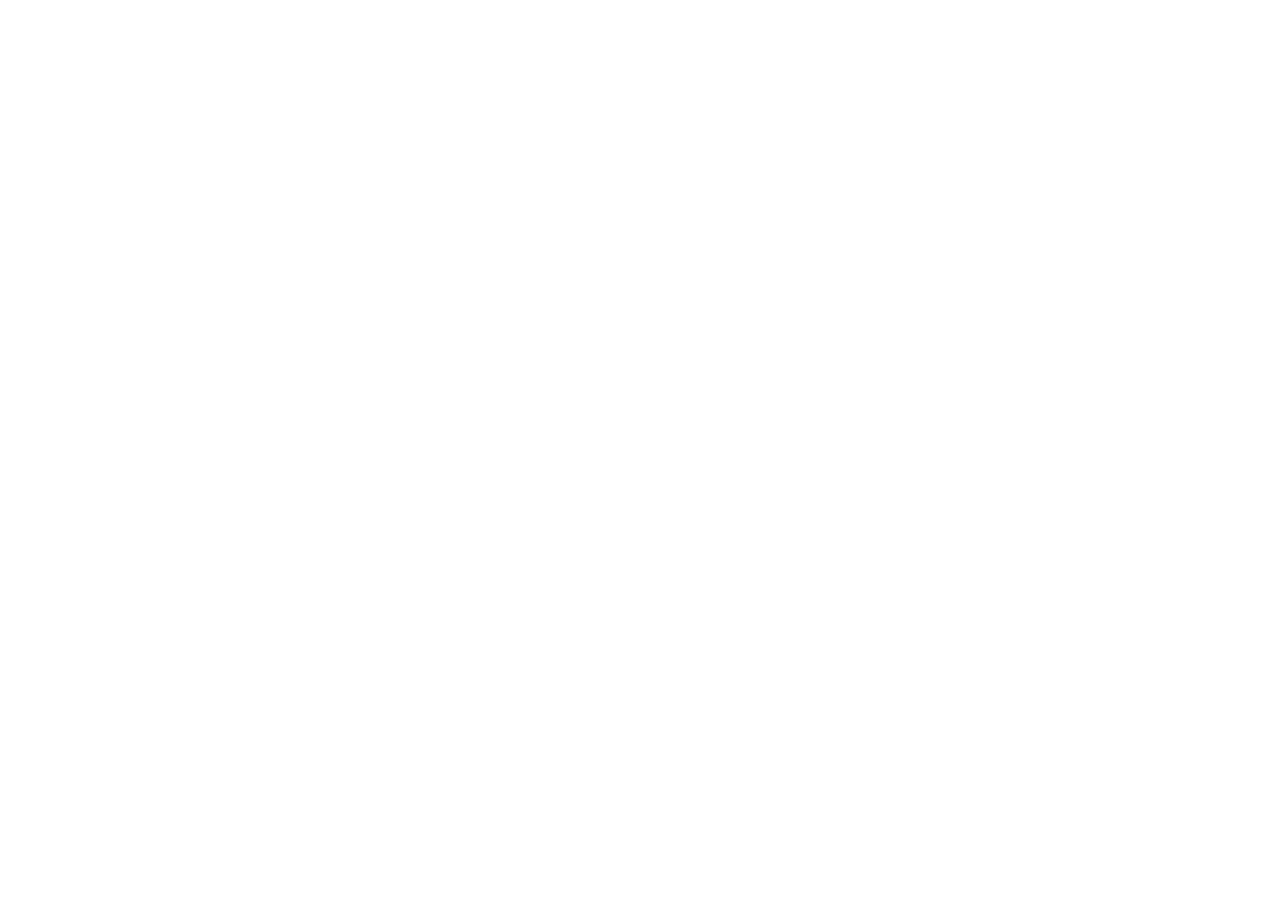
==== web/index.html @ 5a89171b "front works fine, but the scroll to section function is broken" ====
<!DOCTYPE html>
<html>

<head>
  <!--
    If you are serving your web app in a path other than the root, change the
    href value below to reflect the base path you are serving from.

    The path provided below has to start and end with a slash "/" in order for
    it to work correctly.

    For more details:
    * https://developer.mozilla.org/en-US/docs/Web/HTML/Element/base

    This is a placeholder for base href that will be replaced by the value of
    the `--base-href` argument provided to `flutter build`.
  -->
  <base href="$FLUTTER_BASE_HREF">

  <meta charset="UTF-8">
  <meta content="IE=Edge" http-equiv="X-UA-Compatible">
  <meta name="description" content="A new Flutter project.">

  <!-- iOS meta tags & icons -->
  <meta name="apple-mobile-web-app-capable" content="yes">
  <meta name="apple-mobile-web-app-status-bar-style" content="black">
  <meta name="apple-mobile-web-app-title" content="deposito_nelinho">
  <link rel="apple-touch-icon" href="icons/Icon-192.png">

  <!-- Favicon -->
  <link rel="icon" type="image/png" href="favicon.png" />

  <title>deposito_nelinho</title>
  <link rel="manifest" href="manifest.json">
  <link rel="stylesheet" href="style.css">
</head>

<body>
  <!-- This script installs service_worker.js to provide PWA functionality to
       application. For more information, see:
       https://developers.google.com/web/fundamentals/primers/service-workers -->
  <script>
    var serviceWorkerVersion = null;
    var scriptLoaded = false;
    function loadMainDartJs() {
      if (scriptLoaded) {
        return;
      }
      scriptLoaded = true;
      var scriptTag = document.createElement('script');
      scriptTag.src = 'main.dart.js';
      scriptTag.type = 'application/javascript';
      document.body.append(scriptTag);
    }

    if ('serviceWorker' in navigator) {
      // Service workers are supported. Use them.
      window.addEventListener('load', function () {
        // Wait for registration to finish before dropping the <script> tag.
        // Otherwise, the browser will load the script multiple times,
        // potentially different versions.
        var serviceWorkerUrl = 'flutter_service_worker.js?v=' + serviceWorkerVersion;
        navigator.serviceWorker.register(serviceWorkerUrl)
          .then((reg) => {
            function waitForActivation(serviceWorker) {
              serviceWorker.addEventListener('statechange', () => {
                if (serviceWorker.state == 'activated') {
                  console.log('Installed new service worker.');
                  loadMainDartJs();
                }
              });
            }
            if (!reg.active && (reg.installing || reg.waiting)) {
              // No active web worker and we have installed or are installing
              // one for the first time. Simply wait for it to activate.
              waitForActivation(reg.installing || reg.waiting);
            } else if (!reg.active.scriptURL.endsWith(serviceWorkerVersion)) {
              // When the app updates the serviceWorkerVersion changes, so we
              // need to ask the service worker to update.
              console.log('New service worker available.');
              reg.update();
              waitForActivation(reg.installing);
            } else {
              // Existing service worker is still good.
              console.log('Loading app from service worker.');
              loadMainDartJs();
            }
          });

        // If service worker doesn't succeed in a reasonable amount of time,
        // fallback to plaint <script> tag.
        setTimeout(() => {
          if (!scriptLoaded) {
            console.warn(
              'Failed to load app from service worker. Falling back to plain <script> tag.',
            );
            loadMainDartJs();
          }
        }, 4000);
      });
    } else {
      // Service workers not supported. Just drop the <script> tag.
      loadMainDartJs();
    }
  </script>
</body>

</html>
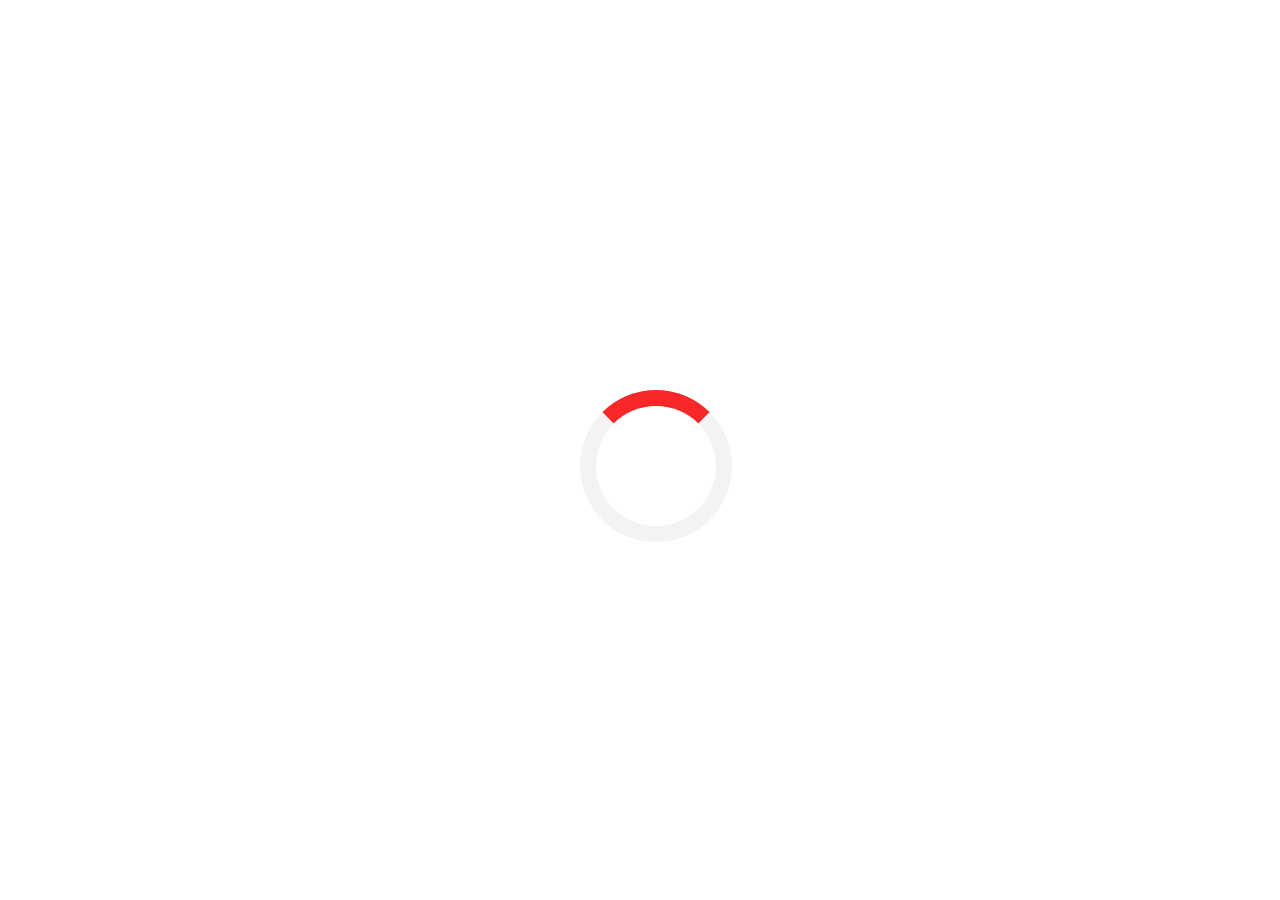
==== commit eb1171ec: "add loader" ====
--- a/web/index.html
+++ b/web/index.html
@@ -19,23 +19,28 @@
 
   <meta charset="UTF-8">
   <meta content="IE=Edge" http-equiv="X-UA-Compatible">
-  <meta name="description" content="A new Flutter project.">
+  <meta name="description" content="Deposito de materiais para contrução. Confira as Melhores Ofertas de Material de Construção. Tudo para a sua obra">
 
   <!-- iOS meta tags & icons -->
   <meta name="apple-mobile-web-app-capable" content="yes">
   <meta name="apple-mobile-web-app-status-bar-style" content="black">
-  <meta name="apple-mobile-web-app-title" content="deposito_nelinho">
-  <link rel="apple-touch-icon" href="icons/Icon-192.png">
+  <meta name="apple-mobile-web-app-title" content="Deposito Nelinho">
 
   <!-- Favicon -->
-  <link rel="icon" type="image/png" href="favicon.png" />
+  <link rel="apple-touch-icon" sizes="180x180" href="/apple-touch-icon.png">
+  <link rel="icon" type="image/png" sizes="32x32" href="/favicon-32x32.png">
+  <link rel="icon" type="image/png" sizes="16x16" href="/favicon-16x16.png">
+  <link rel="manifest" href="/site.webmanifest">
 
-  <title>deposito_nelinho</title>
+  <title>Deposito Nelinho</title>
   <link rel="manifest" href="manifest.json">
   <link rel="stylesheet" href="style.css">
 </head>
 
 <body>
+
+  <div class="loader"></div>
+
   <!-- This script installs service_worker.js to provide PWA functionality to
        application. For more information, see:
        https://developers.google.com/web/fundamentals/primers/service-workers -->
--- a/web/style.css
+++ b/web/style.css
@@ -0,0 +1,19 @@
+.loader {
+    border: 16px solid #f3f3f3; /* Light grey */
+    border-top: 16px solid #f82828; /* Blue */
+    border-radius: 50%;
+    width: 120px;
+    height: 120px;
+    animation: spin 2s ease-out infinite;
+    position: absolute;
+    left: 50%;
+    top: 50%;
+    margin-left: -60px;
+    /* -1/2 width */
+    margin-top: -60px;
+  }
+  
+  @keyframes spin {
+    0% { transform: rotate(0deg); }
+    100% { transform: rotate(360deg); }
+  }